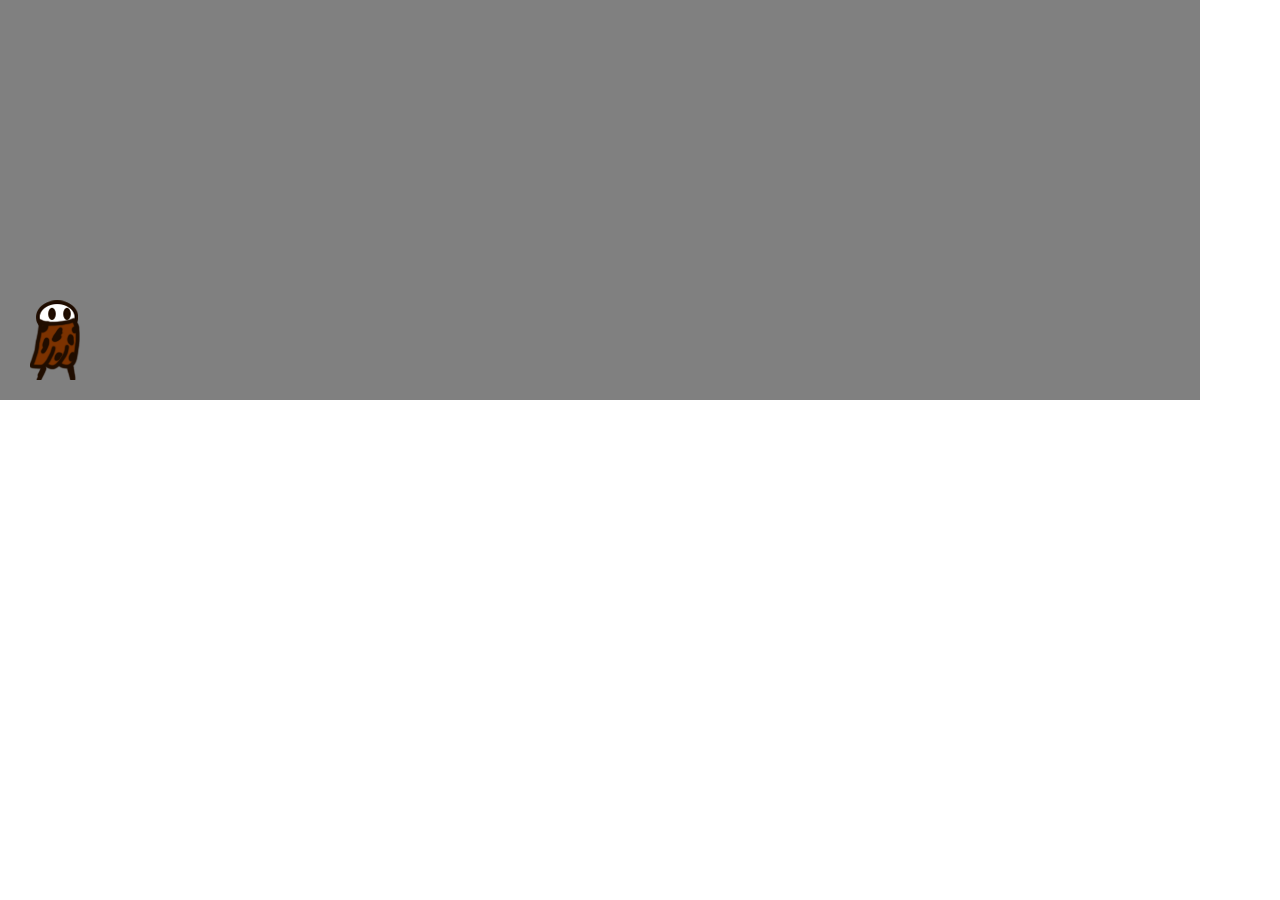
==== game.html @ 6ecc2134 "200314" ====
<!DOCTYPE html>
<html>
    <head>
        <title>WebGame</title>
        <meta charset="utf-8">
        <link rel="stylesheet" href="./css/game.css">
        <script type="text/javascript" src="./js/game.js"></script>
    </head>
    <body>
        <div align="center">
            <div id="player">
                <image id="leg" src="src/image/char/1_leg.png" alt="character"></image>
                <image id="lace" src="src/image/char/1_lace.png" alt="character"></image>
                <image id="face" src="src/image/char/1_face.png" alt="character"></image>
            </div>
        </div>
    </body>
</html>
---- css/game.css ----
*{
    box-sizing: border-box;
}
body{
    margin:0;
}
body>div{
    width:1200px;
    height:400px;
    background-color: gray;
    overflow:hidden;
}
#leg{
    position: absolute;
    left:30px;
    z-index: 0;
}

#face{
    position: absolute;
    top:300px;
    left:30px;
    z-index: 1;
}

#lace{
    position: absolute;
    left:30px;
    z-index: 2;
}
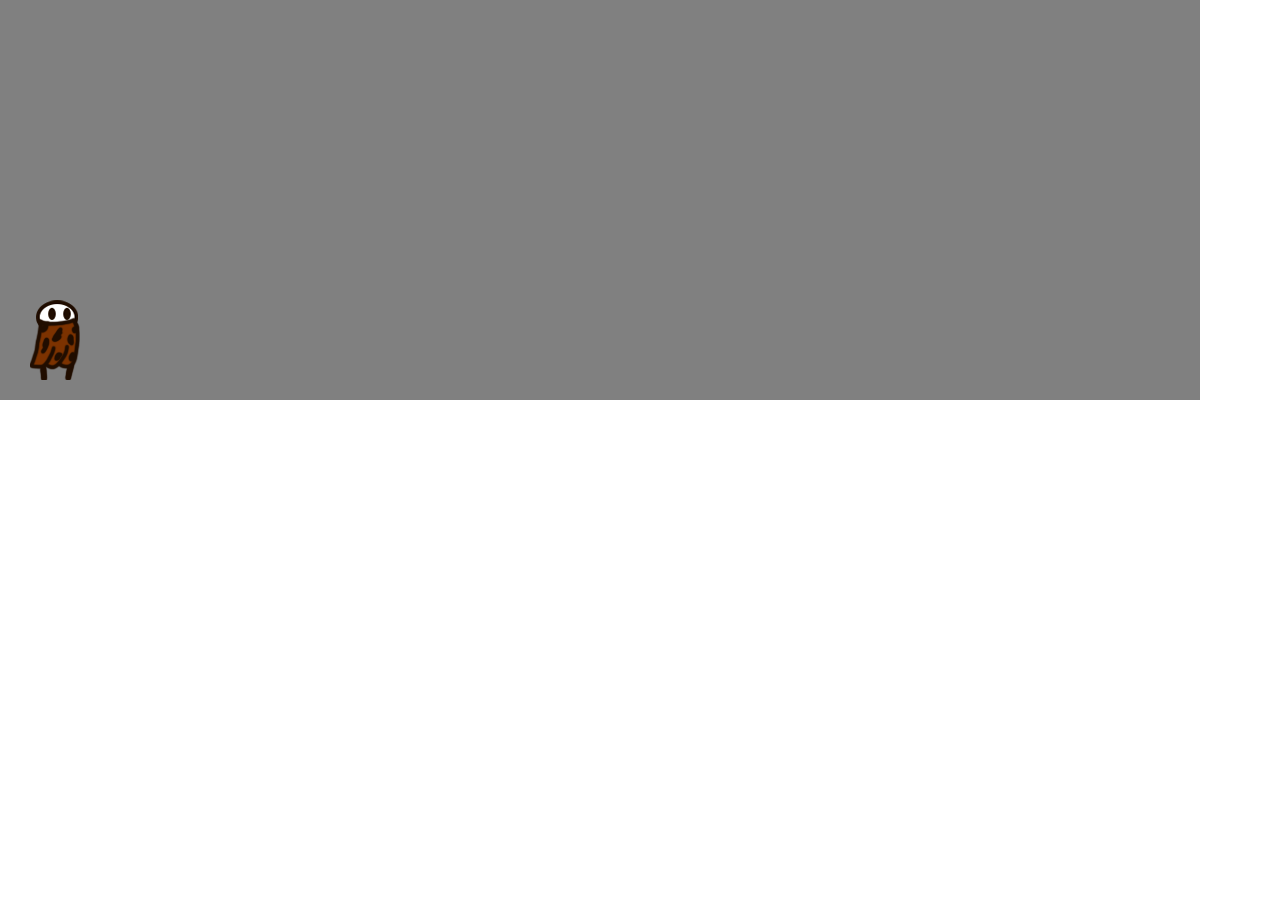
==== commit 7aaa1c23: "anni" ====
--- a/game.html
+++ b/game.html
@@ -9,9 +9,9 @@
     <body>
         <div align="center">
             <div id="player">
-                <image id="leg" src="src/image/char/1_leg.png" alt="character"></image>
-                <image id="lace" src="src/image/char/1_lace.png" alt="character"></image>
-                <image id="face" src="src/image/char/1_face.png" alt="character"></image>
+                <image id="leg" src="src/image/char/1_leg.png"></image>
+                <image id="lace" src="src/image/char/1_lace.png"></image>
+                <image id="face" src="src/image/char/1_face.png"></image>
             </div>
         </div>
     </body>
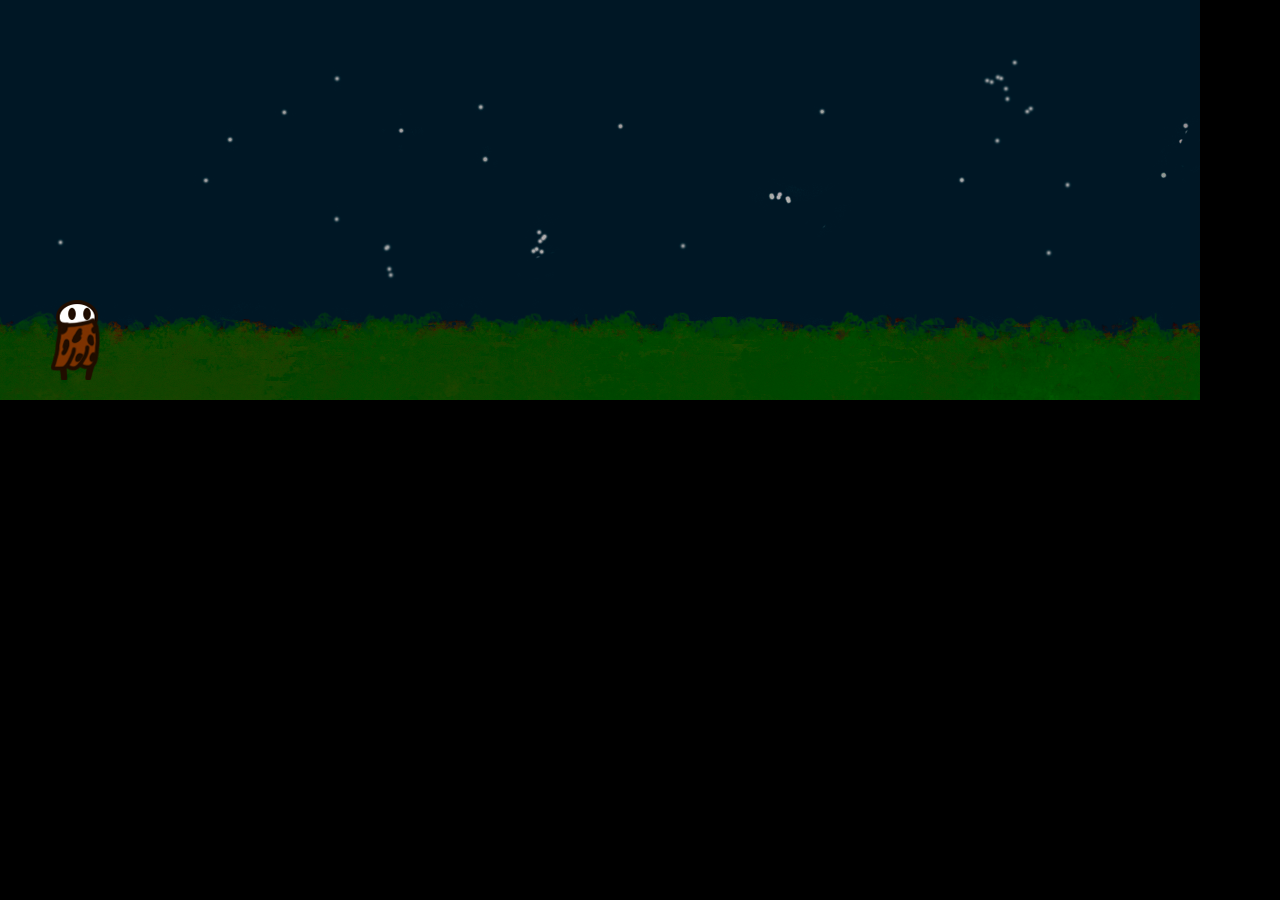
==== commit 448a9db3: "200315" ====
--- a/game.html
+++ b/game.html
@@ -4,15 +4,25 @@
         <title>WebGame</title>
         <meta charset="utf-8">
         <link rel="stylesheet" href="./css/game.css">
+        <link rel="stylesheet" href="./css/menu.css">
         <script type="text/javascript" src="./js/game.js"></script>
     </head>
     <body>
-        <div align="center">
+        
+        <div id="screen">
+            <div id="background">
+                <image id="cinema" src="src/image/background/background.png"></image>
+            </div>
             <div id="player">
                 <image id="leg" src="src/image/char/1_leg.png"></image>
                 <image id="lace" src="src/image/char/1_lace.png"></image>
                 <image id="face" src="src/image/char/1_face.png"></image>
+                <image id="jump1" src="src/image/char/jump1.png"></image>
+                <image id="jump2" src="src/image/char/jump2.png"></image>
             </div>
+        </div>
+        <div id="menu">
+
         </div>
     </body>
 </html>--- a/css/game.css
+++ b/css/game.css
@@ -3,28 +3,53 @@
 }
 body{
     margin:0;
+    background-color: black;
 }
-body>div{
+#screen {
     width:1200px;
     height:400px;
-    background-color: gray;
     overflow:hidden;
+}
+
+#background{
+    width:1200px;
+    height:400px;
+    overflow:hidden;
+}
+#cinema{
+    position:relative;
+    left:0px;
 }
 #leg{
     position: absolute;
-    left:30px;
-    z-index: 0;
+    left:50px;
+    z-index: 1;
 }
 
 #face{
     position: absolute;
     top:300px;
-    left:30px;
-    z-index: 1;
+    left:50px;
+    z-index: 2;
 }
 
 #lace{
     position: absolute;
-    left:30px;
-    z-index: 2;
+    left:50px;
+    z-index: 3;
+}
+
+#jump1{
+    visibility: hidden;
+    position: absolute;
+    left: 33px;
+    top: 300px;
+    z-index: 0;
+}
+
+#jump2{
+    visibility: hidden;
+    position: absolute;
+    left: 33px;
+    z-index: 0;
 }--- a/css/menu.css
+++ b/css/menu.css
@@ -0,0 +1,4 @@
+#menu{
+    width:1200px;
+    height:200px;
+}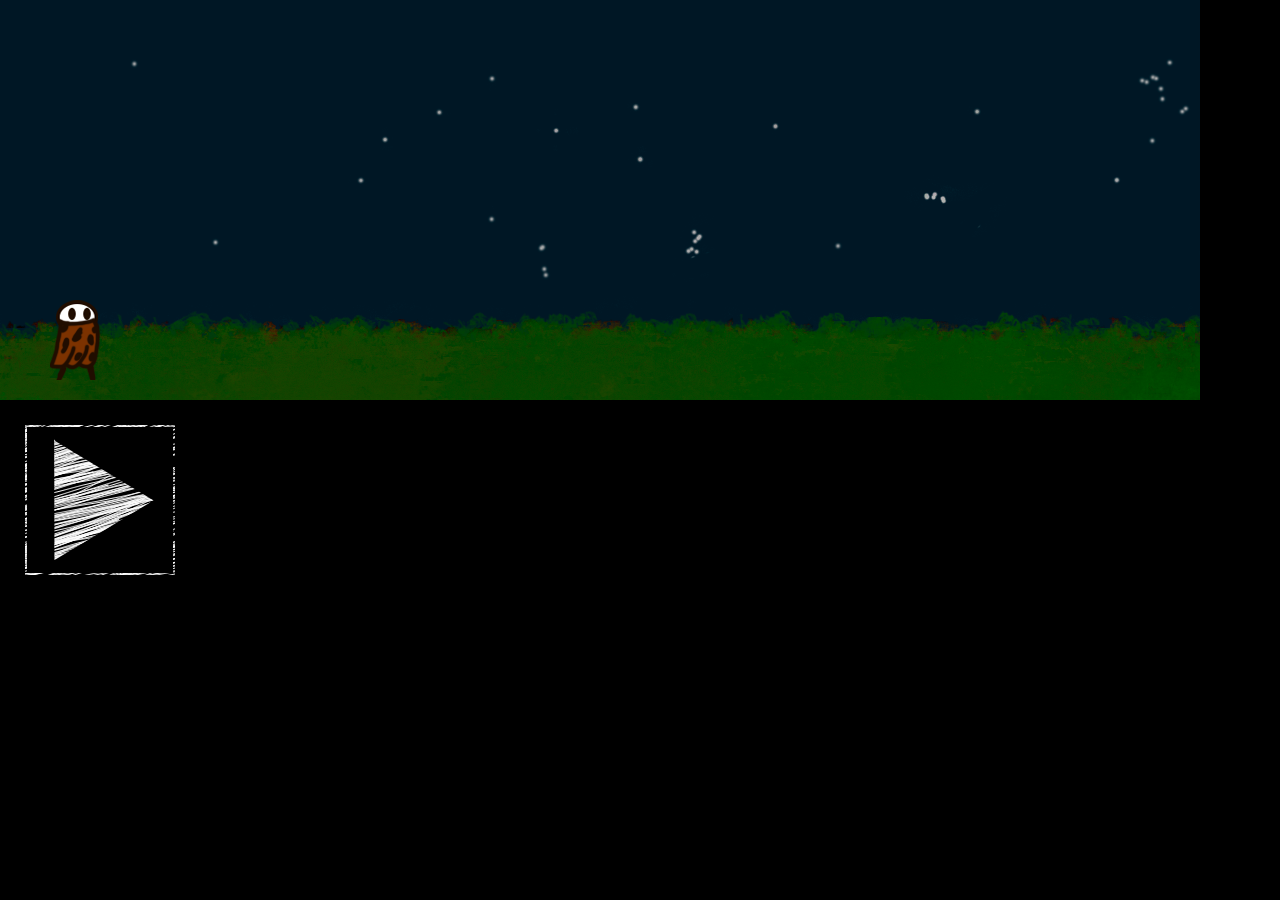
==== commit 09102bb6: "200315" ====
--- a/game.html
+++ b/game.html
@@ -22,7 +22,7 @@
             </div>
         </div>
         <div id="menu">
-
+            <image id="Pbutton", src="src/image/menu/button1.png"></image>
         </div>
     </body>
 </html>--- a/css/menu.css
+++ b/css/menu.css
@@ -1,4 +1,11 @@
 #menu{
     width:1200px;
     height:200px;
+}
+
+#Pbutton{
+    position: relative;
+    top:25px;
+    left:25px;
+    cursor: pointer;
 }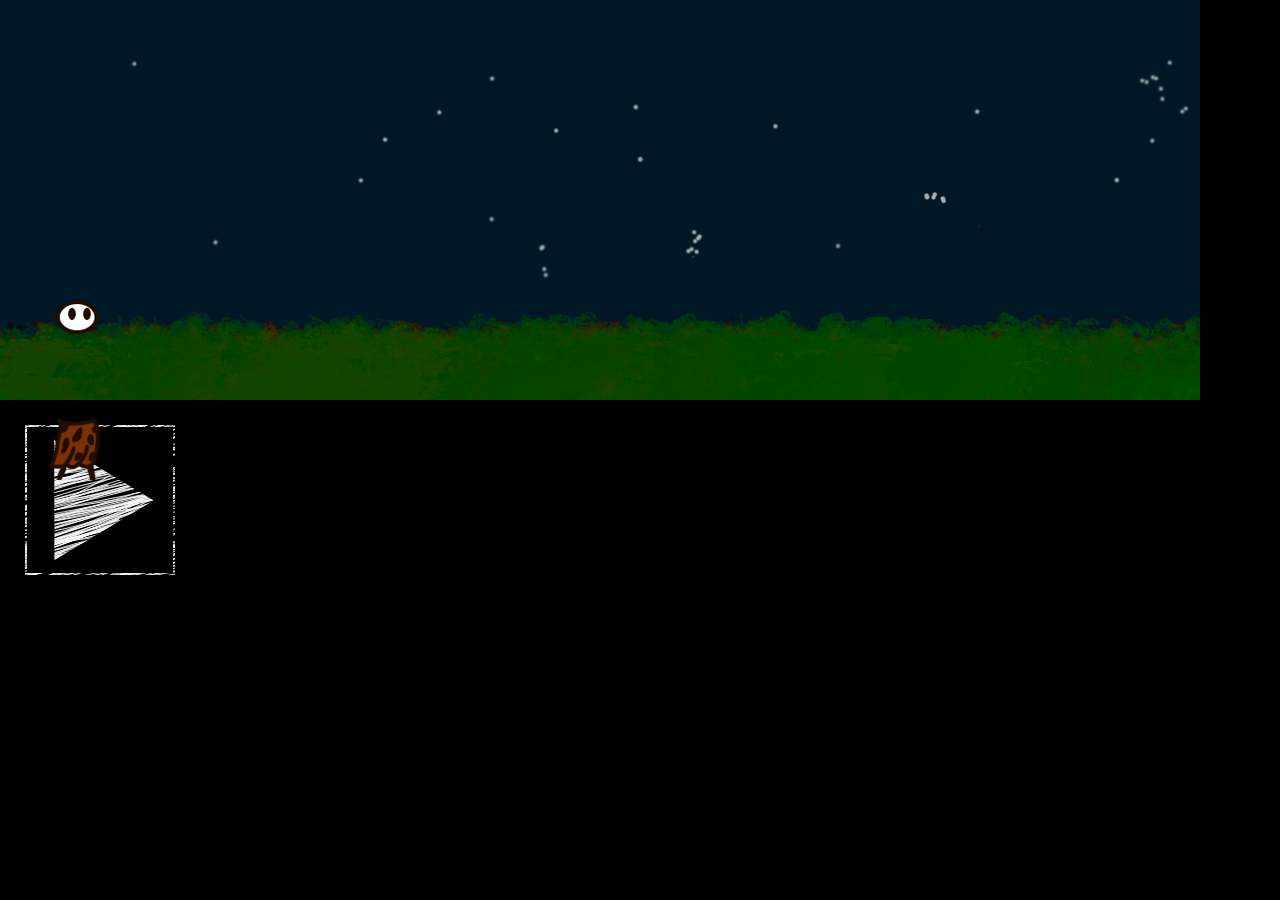
==== commit b9c577dd: "200316" ====
--- a/game.html
+++ b/game.html
@@ -20,6 +20,9 @@
                 <image id="jump1" src="src/image/char/jump1.png"></image>
                 <image id="jump2" src="src/image/char/jump2.png"></image>
             </div>
+            <div id="enemy">
+                <image id="enemy1" src=""></image>
+            </div>
         </div>
         <div id="menu">
             <image id="Pbutton", src="src/image/menu/button1.png"></image>
--- a/css/game.css
+++ b/css/game.css
@@ -52,4 +52,8 @@
     position: absolute;
     left: 33px;
     z-index: 0;
+}
+
+#enemy1{
+    visibility: hidden;
 }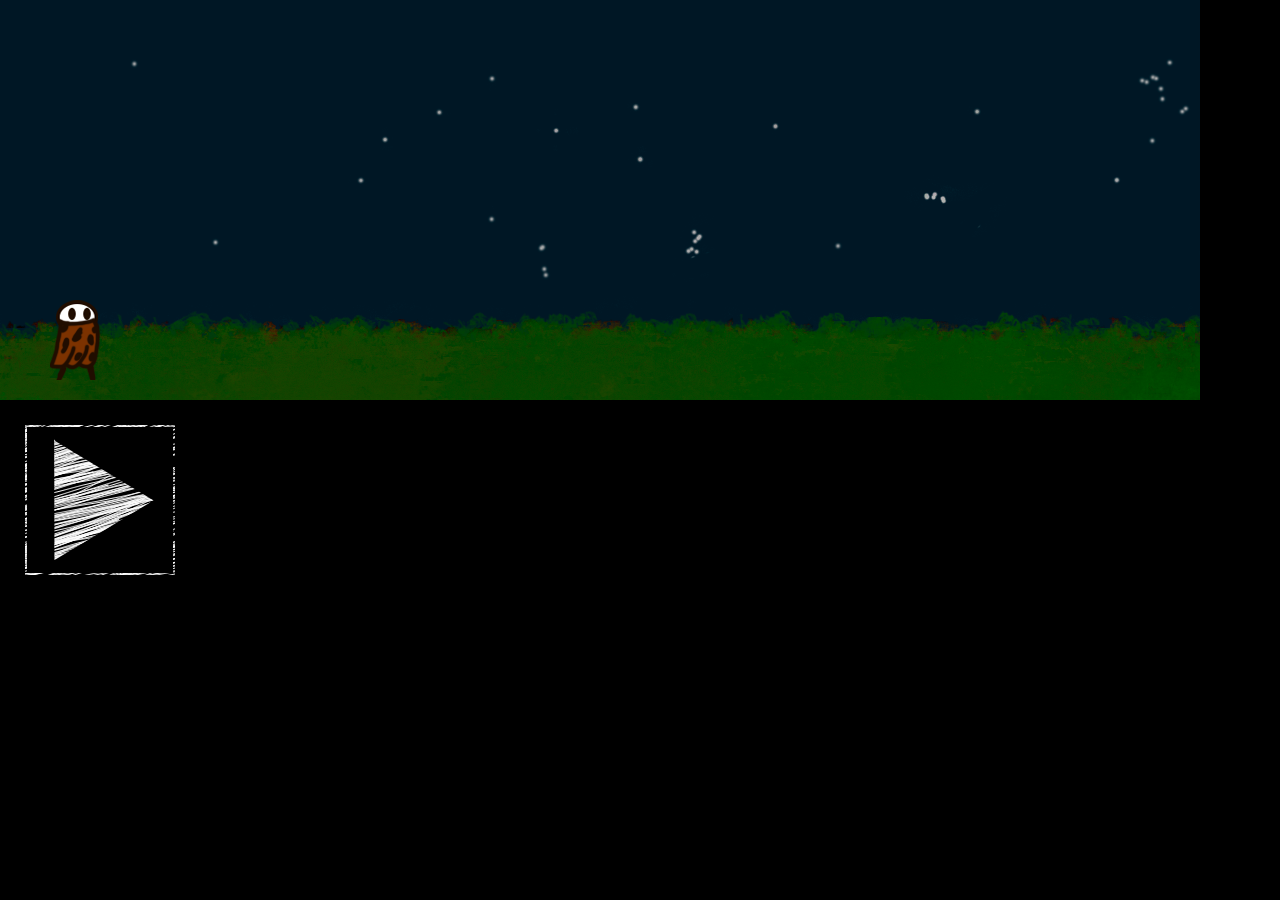
==== commit 05d10532: "200318" ====
--- a/game.html
+++ b/game.html
@@ -5,7 +5,6 @@
         <meta charset="utf-8">
         <link rel="stylesheet" href="./css/game.css">
         <link rel="stylesheet" href="./css/menu.css">
-        <script type="text/javascript" src="./js/game.js"></script>
     </head>
     <body>
         
@@ -28,4 +27,5 @@
             <image id="Pbutton", src="src/image/menu/button1.png"></image>
         </div>
     </body>
+    <script type="text/javascript" src="./js/game.js"></script>
 </html>--- a/css/game.css
+++ b/css/game.css
@@ -56,4 +56,5 @@
 
 #enemy1{
     visibility: hidden;
+    position: absolute;
 }